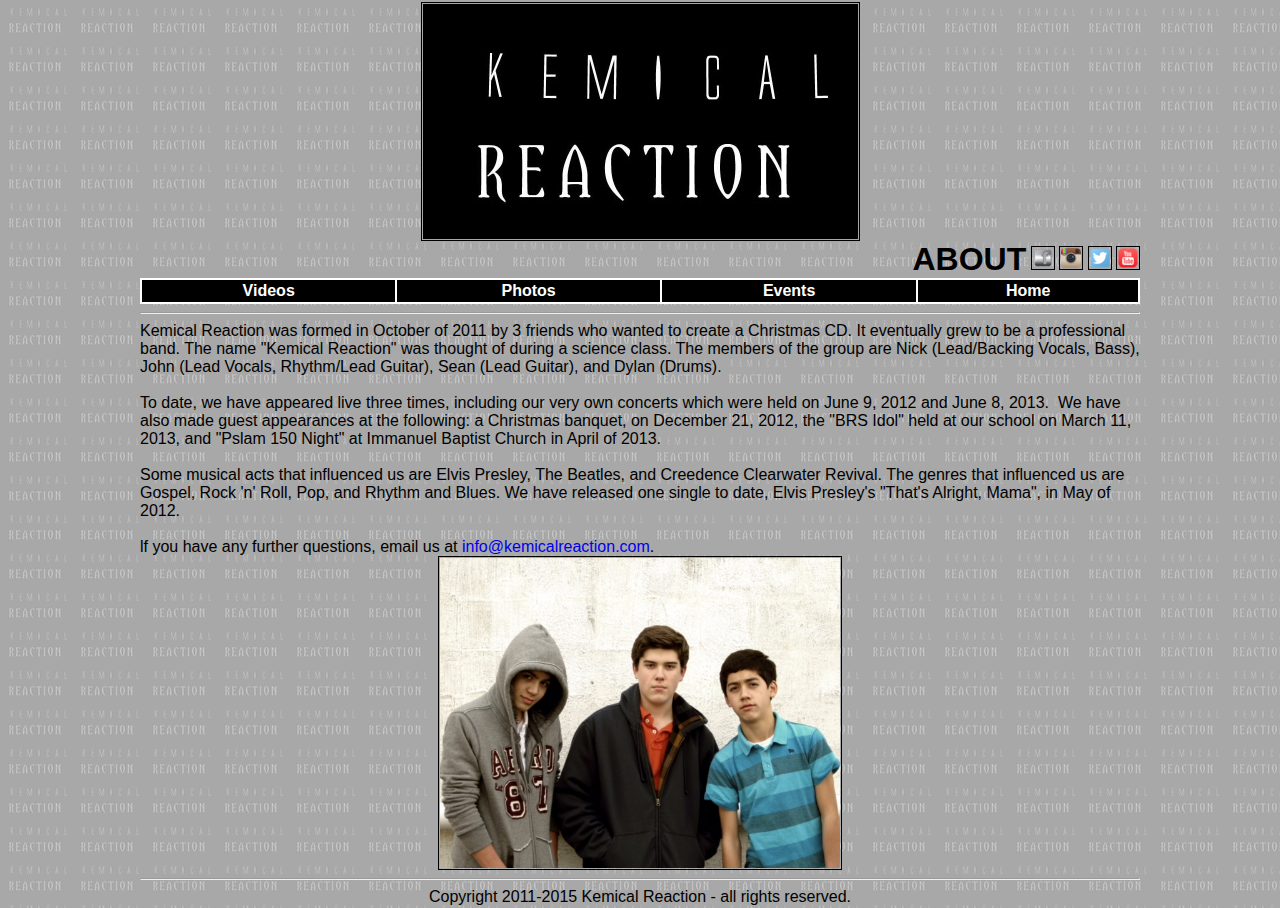
==== about.html @ 196e360a "added html and content" ====
<!DOCTYPE html PUBLIC "-//W3C//DTD HTML 4.01 Transitional//EN">
<html>
  <head>
    <meta content="text/html; charset=windows-1252" http-equiv="content-type">
    <title>About Kemical Reaction!</title>
    <meta name="viewport" content="width=device-width, initial-scale=1">
    <link rel="stylesheet" type="text/css" href="kr.css">
  </head>

  <body>
    <div style="text-align: center;">
          <a title="home" href="index.html"><img alt="kr logo" src="images/kr_logo.jpg"></a>
          <div style="text-align: right">
          <h1>ABOUT</h1>
            <a href="https://www.facebook.com/KemicalReaction/"   ><img alt="kr f" src="images/KRF.png"></a>
            <a href="https://www.instagram.com/kemicalreaction"   ><img alt="kr i" src="images/KRI.png"></a>
            <a href="https://twitter.com/kemicalreact"            ><img alt="kr t" src="images/KRT.png"></a>
            <a href="https://www.youtube.com/user/KemicalReaction"><img alt="kr y" src="images/KRY.png"></a>
          </div>
    </div>
    <table id="t0">
      <tbody>
        <tr>
          <th> <a class="menu" title="Videos" href="videos.html">Videos</a> </th>
          <th> <a class="menu" title="Photos" href="photos.html">Photos</a> </th>
          <th> <a class="menu" title="Events" href="events.html">Events</a> </th>
          <th> <a class="menu" title="Home"  href="index.html">Home</a></th>
        </tr>
      </tbody>
    </table>
    <hr>

<div style="text-align: left;">Kemical Reaction was formed in
October of 2011 by 3 friends who wanted to create a Christmas CD. It
eventually grew to be a professional band. The name "Kemical Reaction"
was thought of during a science class. The members of the group are
Nick (Lead/Backing Vocals, Bass), John (Lead Vocals, Rhythm/Lead Guitar), Sean (Lead
Guitar), and Dylan (Drums). 
<br> <br>
To date, we have appeared live three times,
including our very own concerts which were held on June 9, 2012 and June 8, 2013.&nbsp; We
have also made guest appearances at the following: a Christmas banquet,
on December 21, 2012, the "BRS Idol" held at our school on March 11,
2013, and "Pslam 150 Night" at Immanuel Baptist Church in April of 2013.
<br> <br>
Some musical acts that influenced us are Elvis Presley, The Beatles, and Creedence Clearwater Revival. 
The genres that influenced us are Gospel, Rock 'n' Roll,
Pop, and Rhythm and Blues. We have released one single to date, Elvis
Presley's "That's Alright, Mama", in May of 2012. 
<br><br>
lf you have any further questions,
email us at <a href="mailto:info@kemicalreaction.com">info@kemicalreaction.com</a>.
<br>
</div>
<div style="text-align: center;">
  <img alt="january 2012" width="40%" src="images/kr18.jpg">
</div>

<!-- Start of StatCounter Code for Default Guide -->
<script type="text/javascript">
var sc_project=7711343; 
var sc_invisible=1; 
var sc_security="a50de8ec"; 
var scJsHost = (("https:" == document.location.protocol) ?
"https://secure." : "http://www.");
document.write("<sc"+"ript type='text/javascript' src='" +
scJsHost+
"statcounter.com/counter/counter.js'></"+"script>");
</script>
<noscript><div class="statcounter"><a title="website
statistics" href="http://statcounter.com/"
target="_blank"><img class="statcounter"
src="http://c.statcounter.com/7711343/0/a50de8ec/1/"
alt="website statistics"></a></div></noscript>
<!-- End of StatCounter Code for Default Guide -->

    <hr>
    <div style="text-align: center;">Copyright 2011-2015 Kemical Reaction - all rights reserved.  </div>
  </body>
</html>
---- kr.css ----
/* kemical reaction.css */

body {
   background: url(images/kr_background.jpg);
   max-width: 1000px;
   margin: 0 auto;
   margin-left:auto;
   margin-right:auto;
   font-family:Arial, sans-serif;
   padding: 2px; 
}

a:link { text-decoration: none; }
a:visited { text-decoration: none; }
a:hover { text-decoration: underline; }
a:active { text-decoration: underline; }

a.menu {color: white;}
a.menu:link { text-decoration: none; color: white;}
a.menu:visited { text-decoration: none; color: white;}
a.menu:hover { text-decoration: underline; color: white;}
a.menu:active { text-decoration: underline; color: white;}

a img { padding:1px; border:1px solid black; max-width: 100%;}

img { padding:1px; border:1px solid black; max-width: 100%;}
img.noborder { border:none;  max-width: 100%;}

h1 { display: inline; }
h2 { display: inline; }
h3 { display: inline; }
/*
h1 { font-size: 4vw; display: inline; }
h2 { font-size: 2vw; display: inline; }
h3 { font-size: 1.5vw; display: inline; }
h1 { font-size: 2.5em; display: inline; }
*/

/*---------------------------------------------------------------------------*/
/* default table format */
/*---------------------------------------------------------------------------*/
table {
   width: 100%;     
   border: 0px;
   border-collapse: collapse;
   text-align:left;
   margin-left:auto; 
   margin-right:auto;
}

/*---------------------------------------------------------------------------*/
/* home page menu table format */
/*---------------------------------------------------------------------------*/
table#t0 {
   width: 100%;     
   max-width: none;   
   border: 1px solid black;
   border-collapse: collapse;
   text-align:center;
   margin-left:auto; 
   margin-right:auto;
}

table#t0 td {
   padding: 2px; 
   border: 1px white;
}

table#t0 th {
   padding: 2px; 
   border: 2px solid white;
   color: white;
   background-color: black;
   text-align:center;
} 

/*---------------------------------------------------------------------------*/
/* known cartercar table format */
/*---------------------------------------------------------------------------*/
table#t1 {
   max-width: 600px;
   margin-left:auto; 
   margin-right:auto;
   border: 1px solid black;
   border-collapse: collapse;
   text-align:center;
}

table#t1 th {
   padding: 2px; 
   border: 2px solid white;
   color: white;
   background-color: black;
   text-align:center;
} 

table#t1 td {
   padding: 2px; 
   border: 1px solid black;
}

/*---------------------------------------------------------------------------*/
/* cartercar faq table format */
/*---------------------------------------------------------------------------*/
table#t2 {
   width: 100%;
   max-width: 1000px;
   margin-left:auto;
   margin-right:auto;
   border: 1px solid black;
   border-collapse: collapse;
   text-align:left;
}

table#t2 td {
   padding: 2px; 
   border: 1px solid black;
}
 
/*---------------------------------------------------------------------------*/
/* cartercar models table format */
/*---------------------------------------------------------------------------*/
table#t3 {
   width: 100%;
   border: 1px solid black;
   border-collapse: collapse;
   text-align:center;
   margin-left:auto;
   margin-right:auto;
}

table#t3 td {
   padding: 2px;
   border: 1px solid black;
}

table#t3 th {
   padding: 2px;
   border: 2px solid white;
   color: white;
   background-color: black;
   text-align:center;
}
/*---------------------------------------------------------------------------*/

/*
table#t1 tr:nth-child(odd) {
   background-color: #E8E8E8;
}
*/
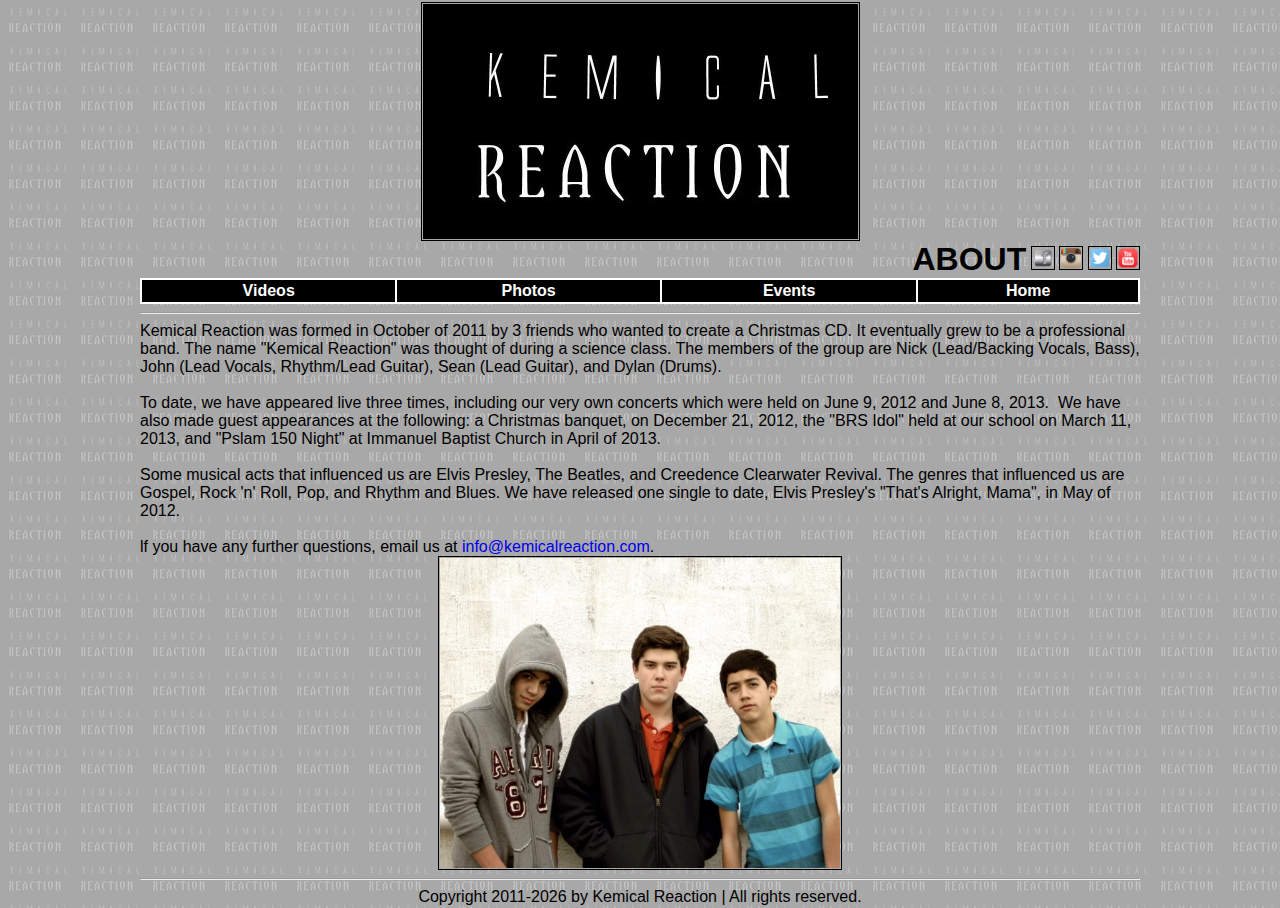
==== commit 93bb319d: "fixed copyright and formatting" ====
--- a/about.html
+++ b/about.html
@@ -1,80 +1,88 @@
 <!DOCTYPE html PUBLIC "-//W3C//DTD HTML 4.01 Transitional//EN">
 <html>
-  <head>
-    <meta content="text/html; charset=windows-1252" http-equiv="content-type">
-    <title>About Kemical Reaction!</title>
-    <meta name="viewport" content="width=device-width, initial-scale=1">
-    <link rel="stylesheet" type="text/css" href="kr.css">
-  </head>
 
-  <body>
-    <div style="text-align: center;">
-          <a title="home" href="index.html"><img alt="kr logo" src="images/kr_logo.jpg"></a>
-          <div style="text-align: right">
-          <h1>ABOUT</h1>
-            <a href="https://www.facebook.com/KemicalReaction/"   ><img alt="kr f" src="images/KRF.png"></a>
-            <a href="https://www.instagram.com/kemicalreaction"   ><img alt="kr i" src="images/KRI.png"></a>
-            <a href="https://twitter.com/kemicalreact"            ><img alt="kr t" src="images/KRT.png"></a>
-            <a href="https://www.youtube.com/user/KemicalReaction"><img alt="kr y" src="images/KRY.png"></a>
-          </div>
+<head>
+  <meta content="text/html; charset=windows-1252" http-equiv="content-type">
+  <title>About | Kemical Reaction</title>
+  <meta name="viewport" content="width=device-width, initial-scale=1">
+  <link rel="stylesheet" type="text/css" href="kr.css">
+</head>
+
+<body>
+  <div style="text-align: center;">
+    <a title="home" href="index.html"><img alt="kr logo" src="images/kr_logo.jpg"></a>
+    <div style="text-align: right">
+      <h1>ABOUT</h1>
+      <a href="https://www.facebook.com/KemicalReaction/"><img alt="kr f" src="images/KRF.png"></a>
+      <a href="https://www.instagram.com/kemicalreaction"><img alt="kr i" src="images/KRI.png"></a>
+      <a href="https://twitter.com/kemicalreact"><img alt="kr t" src="images/KRT.png"></a>
+      <a href="https://www.youtube.com/user/KemicalReaction"><img alt="kr y" src="images/KRY.png"></a>
     </div>
-    <table id="t0">
-      <tbody>
-        <tr>
-          <th> <a class="menu" title="Videos" href="videos.html">Videos</a> </th>
-          <th> <a class="menu" title="Photos" href="photos.html">Photos</a> </th>
-          <th> <a class="menu" title="Events" href="events.html">Events</a> </th>
-          <th> <a class="menu" title="Home"  href="index.html">Home</a></th>
-        </tr>
-      </tbody>
-    </table>
-    <hr>
+  </div>
+  <table id="t0">
+    <tbody>
+      <tr>
+        <th> <a class="menu" title="Videos" href="videos.html">Videos</a> </th>
+        <th> <a class="menu" title="Photos" href="photos.html">Photos</a> </th>
+        <th> <a class="menu" title="Events" href="events.html">Events</a> </th>
+        <th> <a class="menu" title="Home" href="index.html">Home</a></th>
+      </tr>
+    </tbody>
+  </table>
+  <hr>
 
-<div style="text-align: left;">Kemical Reaction was formed in
-October of 2011 by 3 friends who wanted to create a Christmas CD. It
-eventually grew to be a professional band. The name "Kemical Reaction"
-was thought of during a science class. The members of the group are
-Nick (Lead/Backing Vocals, Bass), John (Lead Vocals, Rhythm/Lead Guitar), Sean (Lead
-Guitar), and Dylan (Drums). 
-<br> <br>
-To date, we have appeared live three times,
-including our very own concerts which were held on June 9, 2012 and June 8, 2013.&nbsp; We
-have also made guest appearances at the following: a Christmas banquet,
-on December 21, 2012, the "BRS Idol" held at our school on March 11,
-2013, and "Pslam 150 Night" at Immanuel Baptist Church in April of 2013.
-<br> <br>
-Some musical acts that influenced us are Elvis Presley, The Beatles, and Creedence Clearwater Revival. 
-The genres that influenced us are Gospel, Rock 'n' Roll,
-Pop, and Rhythm and Blues. We have released one single to date, Elvis
-Presley's "That's Alright, Mama", in May of 2012. 
-<br><br>
-lf you have any further questions,
-email us at <a href="mailto:info@kemicalreaction.com">info@kemicalreaction.com</a>.
-<br>
-</div>
-<div style="text-align: center;">
-  <img alt="january 2012" width="40%" src="images/kr18.jpg">
-</div>
+  <div style="text-align: left;">Kemical Reaction was formed in
+    October of 2011 by 3 friends who wanted to create a Christmas CD. It
+    eventually grew to be a professional band. The name "Kemical Reaction"
+    was thought of during a science class. The members of the group are
+    Nick (Lead/Backing Vocals, Bass), John (Lead Vocals, Rhythm/Lead Guitar), Sean (Lead
+    Guitar), and Dylan (Drums).
+    <br> <br>
+    To date, we have appeared live three times,
+    including our very own concerts which were held on June 9, 2012 and June 8, 2013.&nbsp; We
+    have also made guest appearances at the following: a Christmas banquet,
+    on December 21, 2012, the "BRS Idol" held at our school on March 11,
+    2013, and "Pslam 150 Night" at Immanuel Baptist Church in April of 2013.
+    <br> <br>
+    Some musical acts that influenced us are Elvis Presley, The Beatles, and Creedence Clearwater Revival.
+    The genres that influenced us are Gospel, Rock 'n' Roll,
+    Pop, and Rhythm and Blues. We have released one single to date, Elvis
+    Presley's "That's Alright, Mama", in May of 2012.
+    <br><br>
+    lf you have any further questions,
+    email us at <a href="mailto:info@kemicalreaction.com">info@kemicalreaction.com</a>.
+    <br>
+  </div>
+  <div style="text-align: center;">
+    <img alt="january 2012" width="40%" src="images/kr18.jpg">
+  </div>
 
-<!-- Start of StatCounter Code for Default Guide -->
-<script type="text/javascript">
-var sc_project=7711343; 
-var sc_invisible=1; 
-var sc_security="a50de8ec"; 
-var scJsHost = (("https:" == document.location.protocol) ?
-"https://secure." : "http://www.");
-document.write("<sc"+"ript type='text/javascript' src='" +
-scJsHost+
-"statcounter.com/counter/counter.js'></"+"script>");
+  <!-- Start of StatCounter Code for Default Guide -->
+  <script type="text/javascript">
+    var sc_project = 7711343;
+    var sc_invisible = 1;
+    var sc_security = "a50de8ec";
+    var scJsHost = (("https:" == document.location.protocol) ?
+      "https://secure." : "http://www.");
+    document.write("<sc" + "ript type='text/javascript' src='" +
+      scJsHost +
+      "statcounter.com/counter/counter.js'></" + "script>");
+  </script>
+  <noscript>
+    <div class="statcounter"><a title="website
+statistics" href="http://statcounter.com/" target="_blank"><img class="statcounter"
+          src="http://c.statcounter.com/7711343/0/a50de8ec/1/" alt="website statistics"></a></div>
+  </noscript>
+  <!-- End of StatCounter Code for Default Guide -->
+
+  <hr>
+  <div style="text-align: center;">
+    Copyright 2011-<span id="year"></span> by Kemical Reaction | All rights reserved.
+  </div>
+</body>
+
+<script>
+  document.getElementById("year").innerHTML = new Date().getFullYear();
 </script>
-<noscript><div class="statcounter"><a title="website
-statistics" href="http://statcounter.com/"
-target="_blank"><img class="statcounter"
-src="http://c.statcounter.com/7711343/0/a50de8ec/1/"
-alt="website statistics"></a></div></noscript>
-<!-- End of StatCounter Code for Default Guide -->
 
-    <hr>
-    <div style="text-align: center;">Copyright 2011-2015 Kemical Reaction - all rights reserved.  </div>
-  </body>
-</html>
+</html>